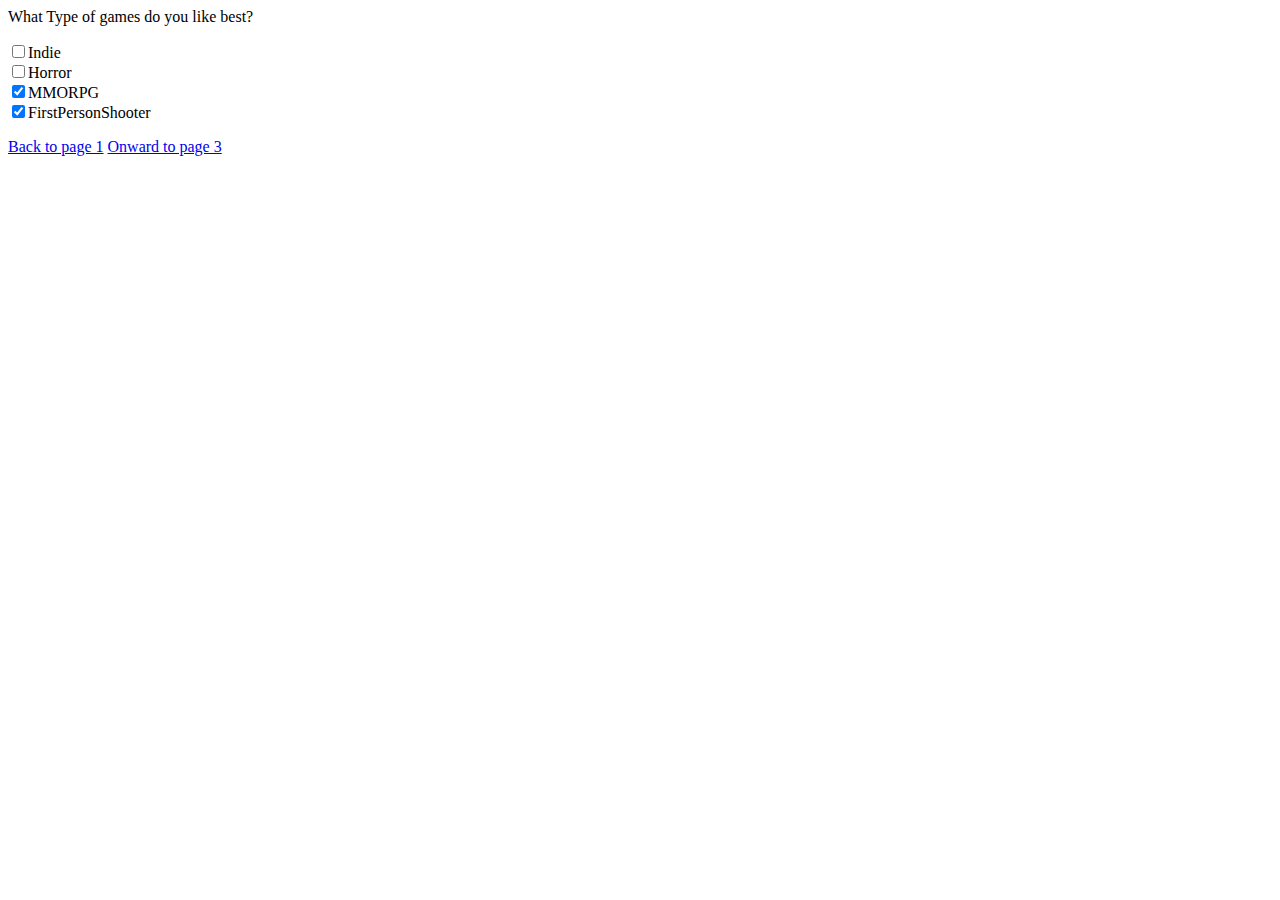
==== week6/MyWebPage2.html @ d27a619e "website" ====
<html>
    <head>
        <title>Page Numero Dos</title>
    </head>
    <body>
        <p>What Type of games do you like best?</p>
        <form>
            <input type="checkbox" name="Indie" value="Indie">Indie<br>
            <input type="checkbox" name="Horror" value="Horror">Horror<br>
            <input type="checkbox" name="MMORPG" value="MMORPG" checked>MMORPG<br>
            <input type="checkbox" name="FirstPersonShooter" value="FirstPersonShooter" checked>FirstPersonShooter<br>
        </form>
        <a href="MyWebPage.html">Back to page 1</a>
        <a href="MyWebPage3.html">Onward to page 3</a>
    </body>
</html>
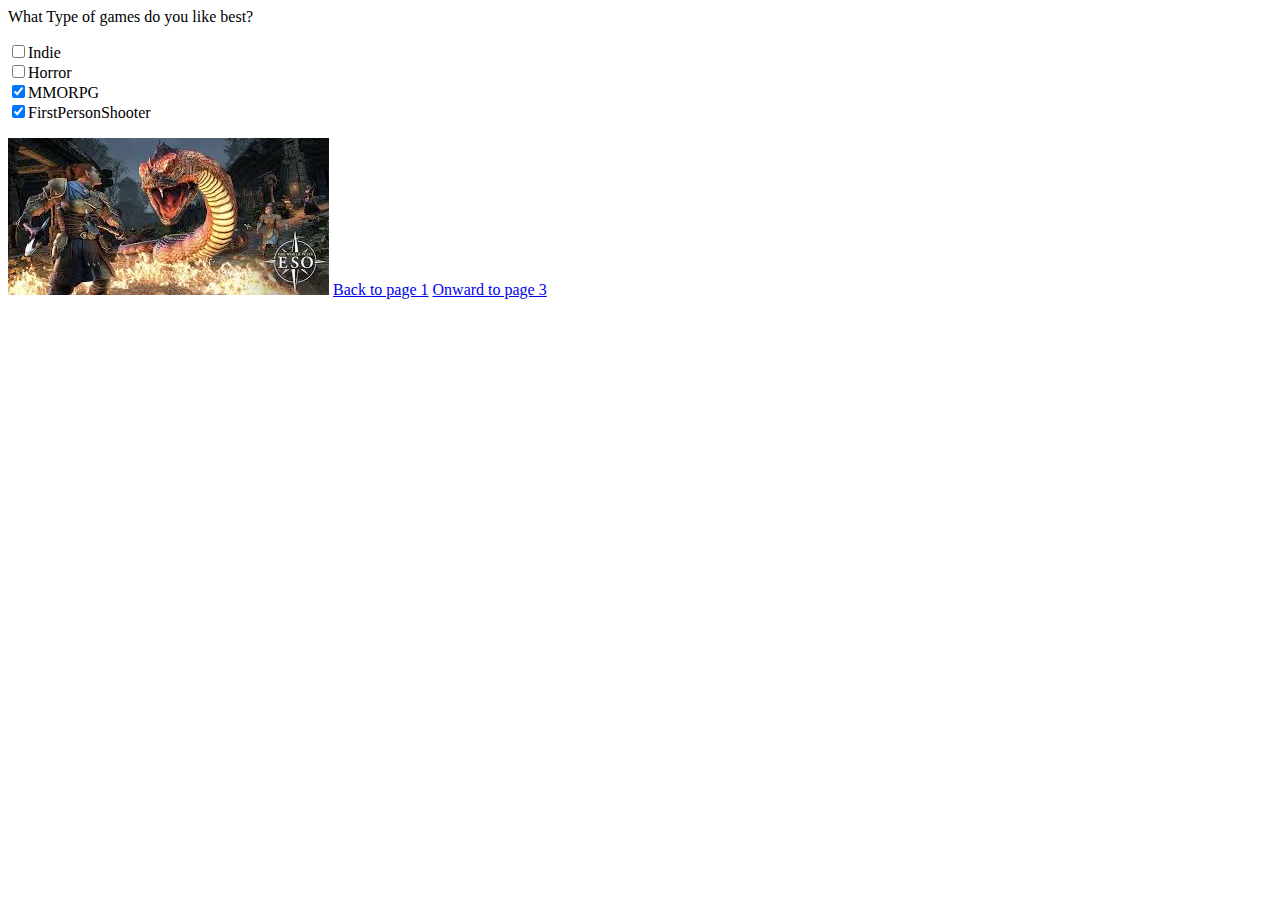
==== commit 12c285ba: "new" ====
--- a/week6/MyWebPage2.html
+++ b/week6/MyWebPage2.html
@@ -10,6 +10,7 @@
             <input type="checkbox" name="MMORPG" value="MMORPG" checked>MMORPG<br>
             <input type="checkbox" name="FirstPersonShooter" value="FirstPersonShooter" checked>FirstPersonShooter<br>
         </form>
+        <img src="eso.jpg" height='157' width='321'/>
         <a href="MyWebPage.html">Back to page 1</a>
         <a href="MyWebPage3.html">Onward to page 3</a>
     </body>
